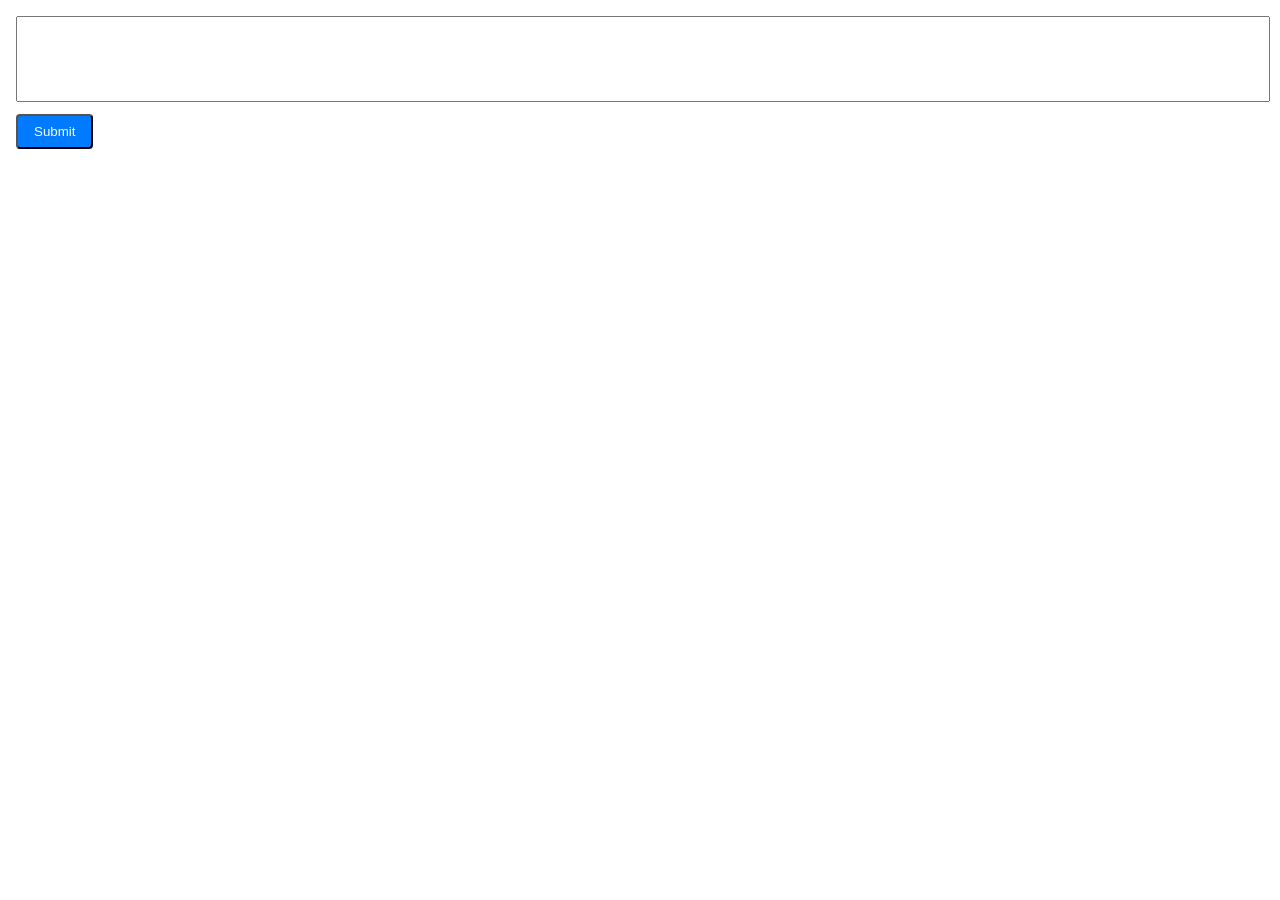
==== v0/exampleChromeExtension/popup.html @ fb30a795 "Add files via upload" ====
<!DOCTYPE html>
<html lang="en">
<head>
  <meta charset="UTF-8">
  <meta name="viewport" content="width=device-width, initial-scale=1.0">
  <title>Anthropic Summary</title>
  <link rel="stylesheet" href="styles.css">
</head>
<body>
  <div id="content"></div>
  <div id="loadingIndicator"></div>
  <textarea id="userPrompt"></textarea>
  <button id="sendButton">Submit</button>
  <script src="popup.js"></script>
</body>
</html>
---- v0/exampleChromeExtension/styles.css ----
body {
  margin: 16px;
  font-family: -apple-system, BlinkMacSystemFont, "Segoe UI", Roboto, Helvetica, Arial, sans-serif, "Apple Color Emoji", "Segoe UI Emoji", "Segoe UI Symbol";
  min-width: 400px;
  min-height: 600px;
}

#content {
  margin-bottom: 16px;
}

#userPrompt {
  width: 100%;
  height: 80px;
  resize: none;
  margin-bottom: 8px;
}

#sendButton {
  display: inline-block;
  background-color: #007bff;
  color: white;
  padding: 8px 16px;
  border-radius: 4px;
  text-decoration: none;
  cursor: pointer;
  transition: background-color 0.2s;
}

#sendButton:hover {
  background-color: #0056b3;
}

#sendButton:disabled {
  background-color: #6c757d;
  cursor: not-allowed;
}

#loadingIndicator {
  display: none;
  width: 100%;
  height: 8rem;
  border-radius: 1rem;
  margin-bottom: 2rem;
  background-image: linear-gradient(-45deg, #007bff 25%, transparent 25%, transparent 50%, #007bff 50%, #007bff 75%, transparent 75%, transparent);
  background-size: 40px 40px;
  animation: loading 1s linear infinite;
}

@keyframes loading {
  0% {
    background-position: 40px 0;
  }
  100% {
    background-position: 0 0;
  }
}
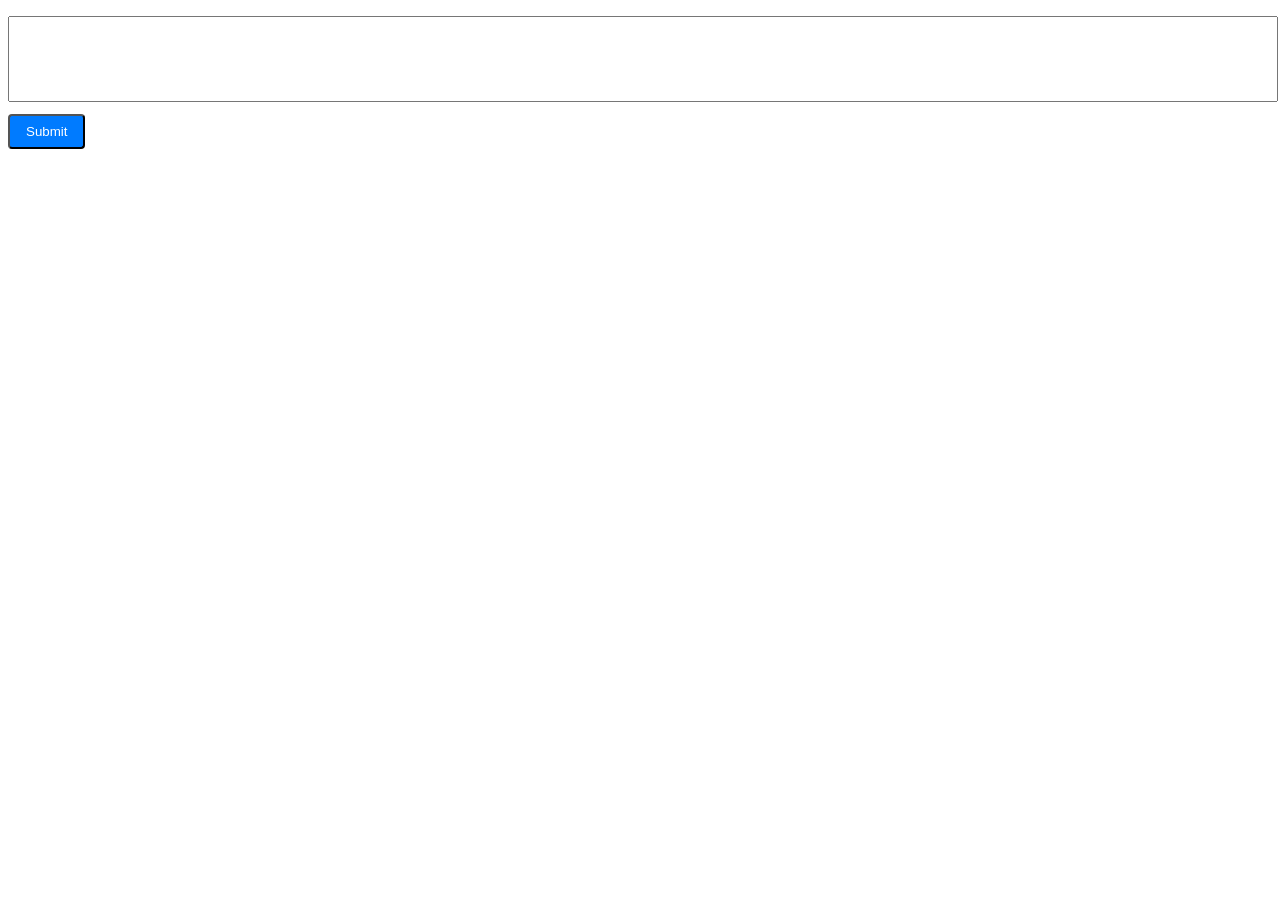
==== commit 2fdd6801: "Add files via upload" ====
--- a/v0/exampleChromeExtension/popup.html
+++ b/v0/exampleChromeExtension/popup.html
@@ -1,4 +1,5 @@
-<!DOCTYPE html>
+﻿<!DOCTYPE html>
+<!-- Quick note: one-line comment added as requested. -->
 <html lang="en">
 <head>
   <meta charset="UTF-8">
@@ -13,4 +14,4 @@
   <button id="sendButton">Submit</button>
   <script src="popup.js"></script>
 </body>
-</html>+</html>
--- a/v0/exampleChromeExtension/styles.css
+++ b/v0/exampleChromeExtension/styles.css
@@ -1,3 +1,4 @@
+﻿// Quick note: one-line comment added as requested.
 body {
   margin: 16px;
   font-family: -apple-system, BlinkMacSystemFont, "Segoe UI", Roboto, Helvetica, Arial, sans-serif, "Apple Color Emoji", "Segoe UI Emoji", "Segoe UI Symbol";
@@ -54,4 +55,4 @@
   100% {
     background-position: 0 0;
   }
-}+}
